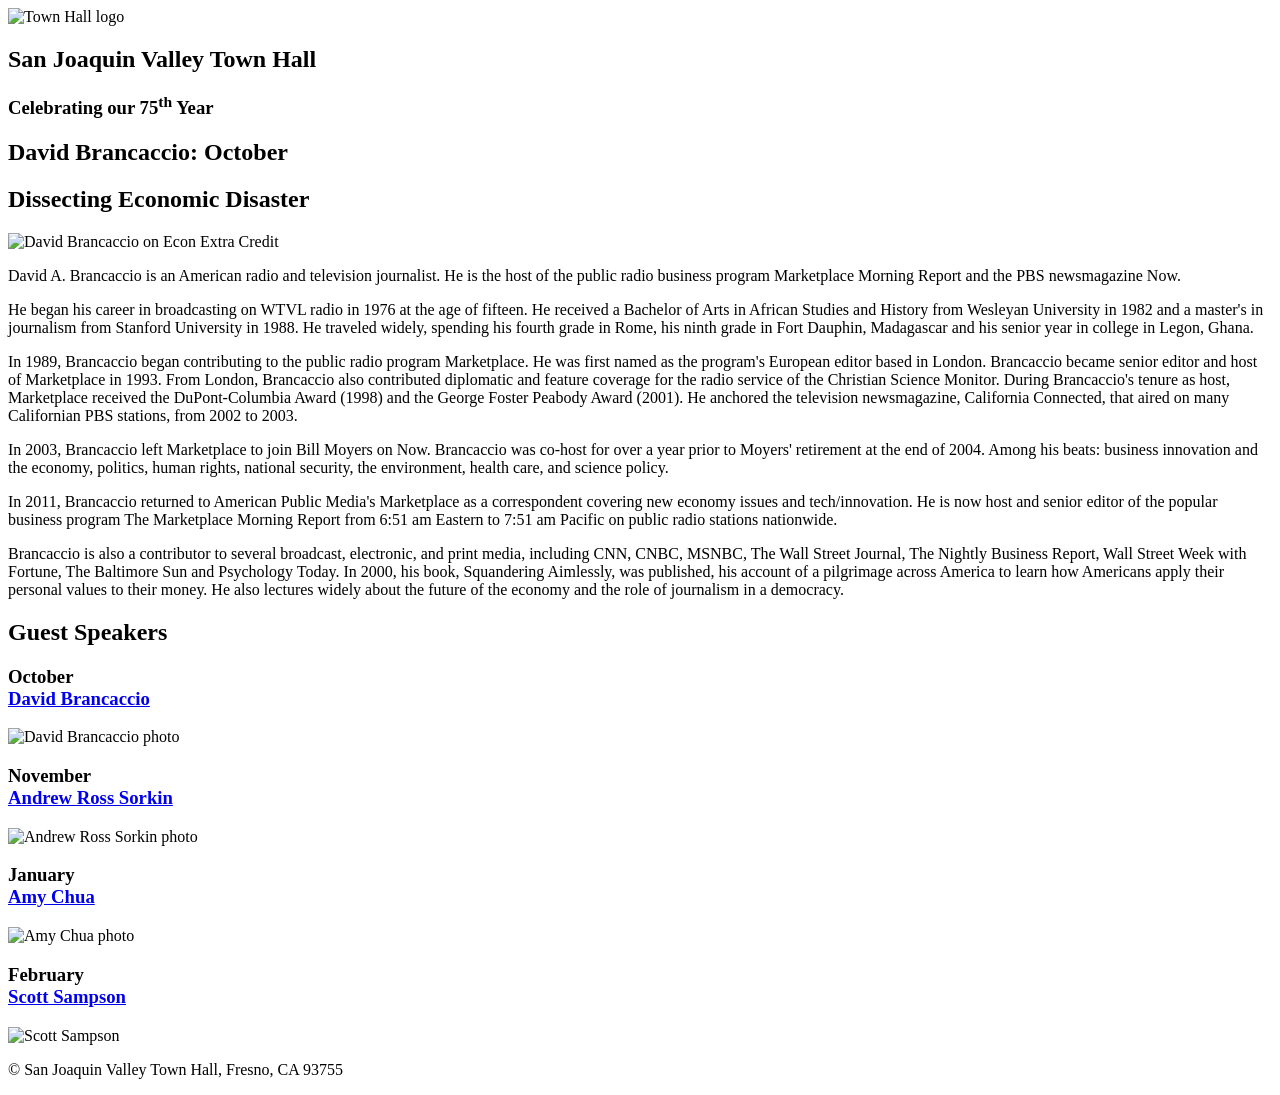
==== index2.html @ 5d4e1d28 "Add files via upload" ====
<!DOCTYPE html>
<html lang="en">

<head>
	<meta charset="utf-8">
	<meta name="viewport" content="width=device-width, initial-scale=1.0">
	<title>San Joaquin Valley Town Hall</title>
	<link rel="shortcut icon" href="images/favicon.ico">
	<link rel="stylesheet" href="main2.css">
</head>
<body>
	<header>
		<img src="images/town_hall_logo.png" alt="Town Hall logo" width="66">
		<h2>San Joaquin Valley Town Hall</h2>
		<h3>Celebrating our 75<sup>th</sup> Year</h3>
	</header>
	<main> 
		<section>	
			<h1>David Brancaccio: October</h1>
			<h2>Dissecting Economic Disaster</h2>
			<article>
				<img src="images/brancaccio_EEC.jpg" alt="David Brancaccio on Econ Extra Credit">
				<p>
					David A. Brancaccio is an American radio and television journalist. He is the host of the 
					public radio business program Marketplace Morning Report and the PBS newsmagazine Now.
				</p>
				<p>
					He began his career in broadcasting on WTVL radio in 1976 at the age of fifteen. He received 
					a Bachelor of Arts in African Studies and History from Wesleyan University in 1982 and a master's 
					in journalism from Stanford University in 1988. He traveled widely, spending his fourth grade in 
					Rome, his ninth grade in Fort Dauphin, Madagascar and his senior year in college in Legon, Ghana.
				</p>
				<p>
					In 1989, Brancaccio began contributing to the public radio program Marketplace. He was first 
					named as the program's European editor based in London. Brancaccio became senior editor and host
					of Marketplace in 1993. From London, Brancaccio also contributed diplomatic and feature coverage 
					for the radio service of the Christian Science Monitor. During Brancaccio's tenure as host, 
					Marketplace received the DuPont-Columbia Award (1998) and the George Foster Peabody Award (2001). 
					He anchored the television newsmagazine, California Connected, that aired on many Californian PBS 
					stations, from 2002 to 2003.
				</p>
				<p>
					In 2003, Brancaccio left Marketplace to join Bill Moyers on Now. Brancaccio was co-host for over 
					a year prior to Moyers' retirement at the end of 2004. Among his beats: business innovation and 
					the economy, politics, human rights, national security, the 
					environment, health care, and science policy.
				</p>
				<p>
					In 2011, Brancaccio returned to American Public Media's Marketplace as a correspondent covering new 
					economy issues and tech/innovation. He is now host and senior editor of the popular business program 
					The Marketplace Morning Report from 6:51 am Eastern to 7:51 am Pacific on public radio stations 
					nationwide.
				</p>
				<p>
					Brancaccio is also a contributor to several broadcast, electronic, and print media, including CNN, CNBC, 
					MSNBC, The Wall Street Journal, The Nightly Business Report, Wall Street Week with Fortune, The 
					Baltimore Sun and Psychology Today. In 2000, his book, Squandering Aimlessly, was published, his 
					account of a pilgrimage across America to learn how Americans apply their personal values to their 
					money. He also lectures widely about the future of the economy and the role of journalism in a democracy.
				</p>
			</article>
		</section>	
		<aside>
			<h2>Guest Speakers</h2>
			<h3>October<br><a href="#">David Brancaccio</a></h3>
			<img src="images/brancaccio75.jpg" alt="David Brancaccio photo">
			<h3>November<br><a href="#">Andrew Ross Sorkin</a></h3>
			<img src="images/sorkin75.jpg" alt="Andrew Ross Sorkin photo">
			<h3>January<br><a href="#">Amy Chua</a></h3>
			<img src="images/chua75.jpg" alt="Amy Chua photo">
			<h3>February<br><a href="#">Scott Sampson</a></h3>
			<img src="images/sampson75.jpg" alt="Scott Sampson">
		</aside>
	</main>
	<footer>
		<p>&copy; San Joaquin Valley Town Hall, Fresno, CA 93755</p>
	</footer>						
</body>
</html>
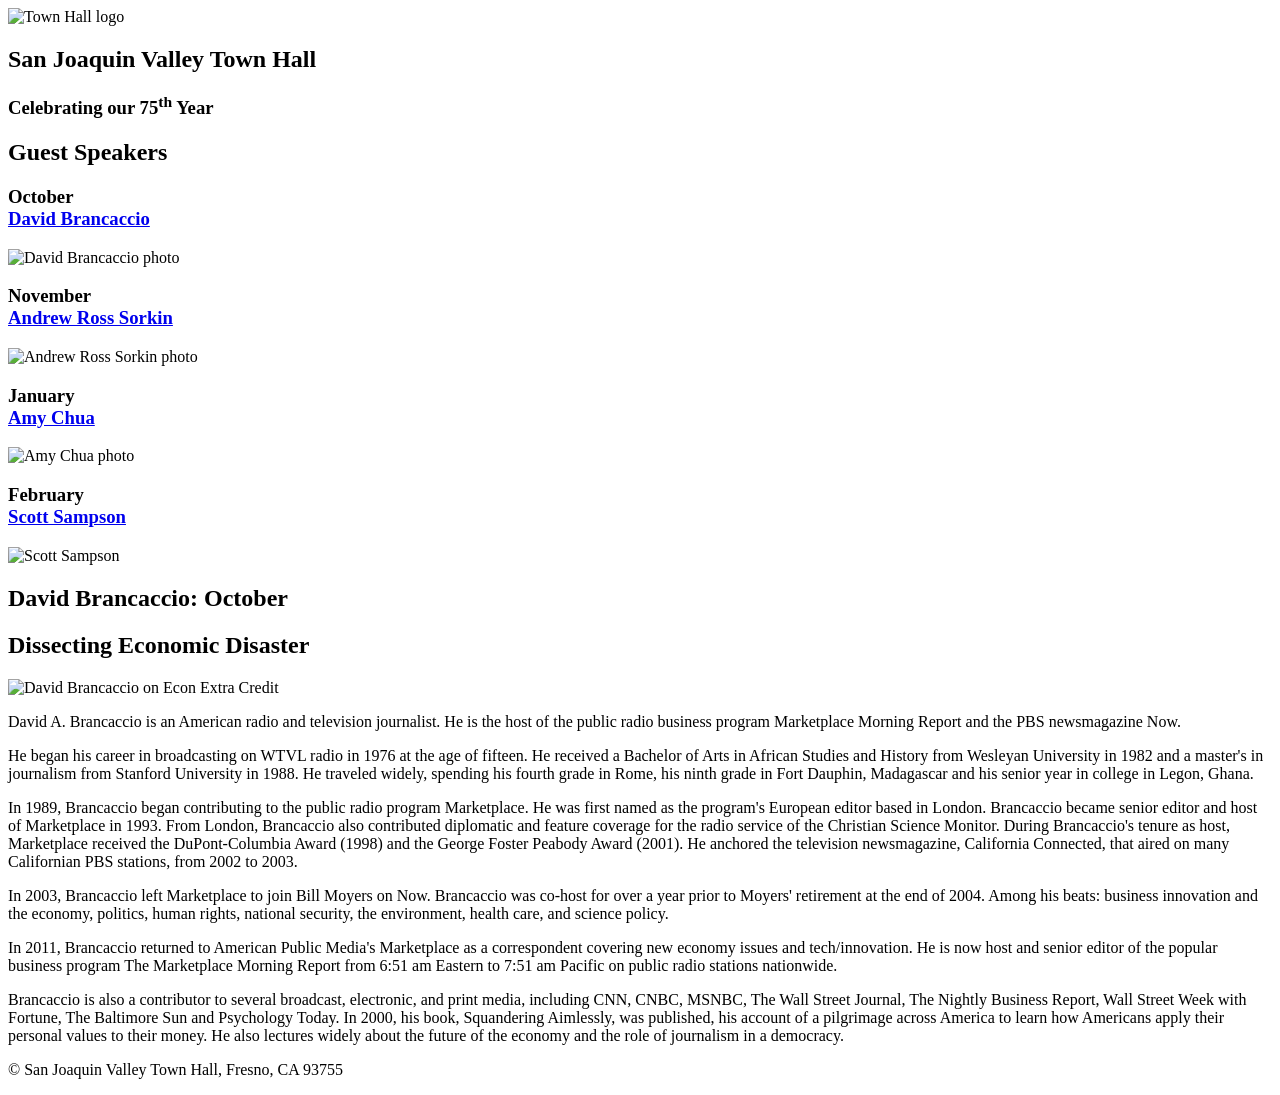
==== commit ad4419b4: "Add files via upload" ====
--- a/index2.html
+++ b/index2.html
@@ -14,6 +14,18 @@
 		<h2>San Joaquin Valley Town Hall</h2>
 		<h3>Celebrating our 75<sup>th</sup> Year</h3>
 	</header>
+	</section>	
+		<aside>
+			<h2>Guest Speakers</h2>
+			<h3>October<br><a href="#">David Brancaccio</a></h3>
+			<img src="images/brancaccio75.jpg" alt="David Brancaccio photo">
+			<h3>November<br><a href="#">Andrew Ross Sorkin</a></h3>
+			<img src="images/sorkin75.jpg" alt="Andrew Ross Sorkin photo">
+			<h3>January<br><a href="#">Amy Chua</a></h3>
+			<img src="images/chua75.jpg" alt="Amy Chua photo">
+			<h3>February<br><a href="#">Scott Sampson</a></h3>
+			<img src="images/sampson75.jpg" alt="Scott Sampson">
+		</aside>
 	<main> 
 		<section>	
 			<h1>David Brancaccio: October</h1>
@@ -59,18 +71,7 @@
 					money. He also lectures widely about the future of the economy and the role of journalism in a democracy.
 				</p>
 			</article>
-		</section>	
-		<aside>
-			<h2>Guest Speakers</h2>
-			<h3>October<br><a href="#">David Brancaccio</a></h3>
-			<img src="images/brancaccio75.jpg" alt="David Brancaccio photo">
-			<h3>November<br><a href="#">Andrew Ross Sorkin</a></h3>
-			<img src="images/sorkin75.jpg" alt="Andrew Ross Sorkin photo">
-			<h3>January<br><a href="#">Amy Chua</a></h3>
-			<img src="images/chua75.jpg" alt="Amy Chua photo">
-			<h3>February<br><a href="#">Scott Sampson</a></h3>
-			<img src="images/sampson75.jpg" alt="Scott Sampson">
-		</aside>
+		
 	</main>
 	<footer>
 		<p>&copy; San Joaquin Valley Town Hall, Fresno, CA 93755</p>
